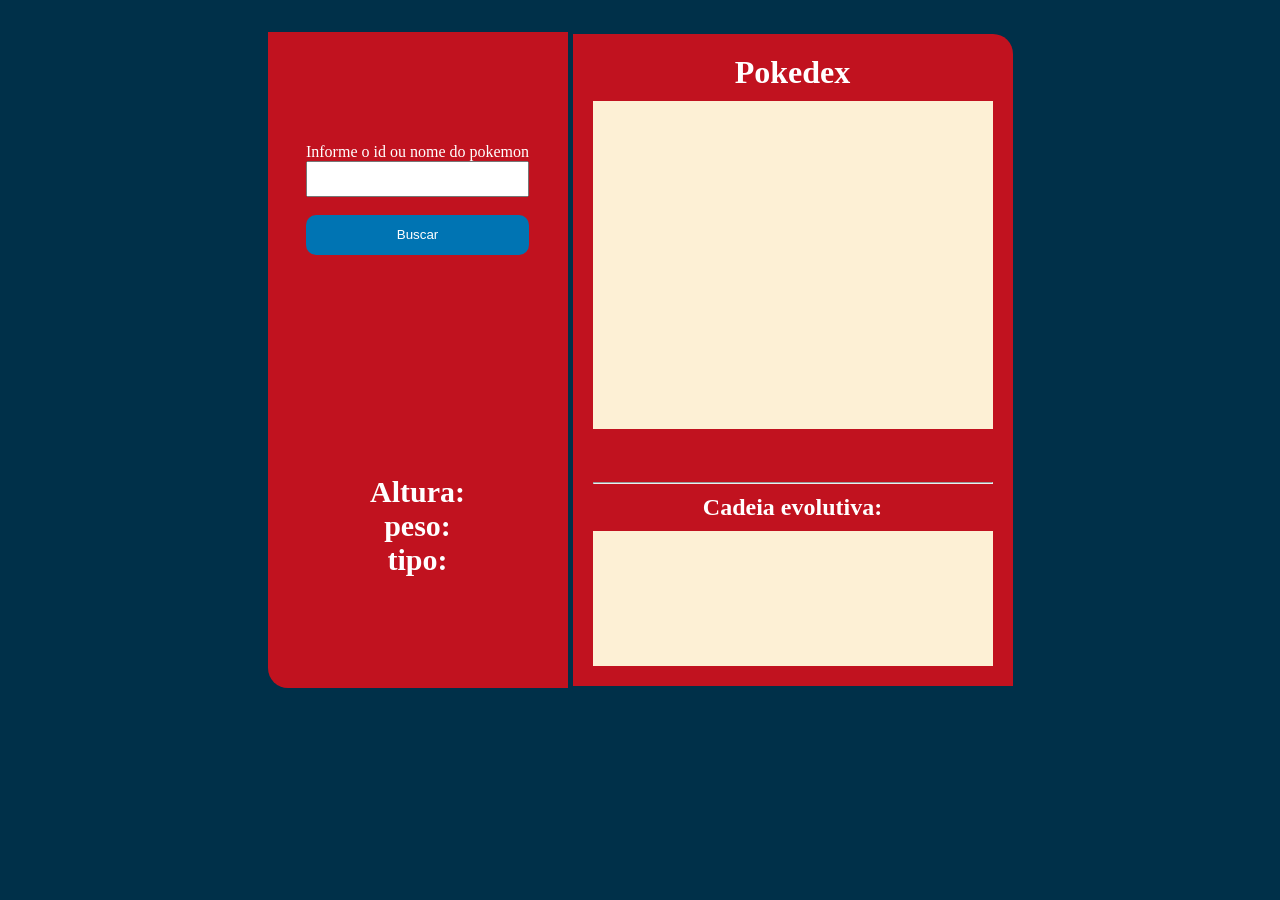
==== pokedex-avancada/index.html @ 4be85bdb "Pastas e correções" ====
<!DOCTYPE html>
<html lang="en">
<head>
    <meta charset="UTF-8">
    <meta name="viewport" content="width=device-width, initial-scale=1.0">
    <title>Pokedex</title>
    <link rel="shortcut icon" href="/favicon/Poké_Ball_icon.svg.webp" type="image/x-icon">
    <link rel="stylesheet" href="style.css">
</head>
<body>

    <div id="pokedex">
        <div id="left">
            <div id="form">
                <label for="pokemon">Informe o id ou nome do pokemon</label>
                <input type="text" name="pokemon" id="pokemon"><br>
                <button id="buscar" onclick="chamarAPI()">Buscar</button>
            </div>
        
        <div id="infos">
            <p><strong>Altura: </strong></p>
            <p><strong>peso: </strong></p>
            <p><strong>tipo: </strong></p>
        </div>

        </div>

        <div id="cartao">
            <h1>Pokedex</h1>
            <div id="imagem">
            </div>

            <div id="nome">
            </div>
            <hr>
            <h2>Cadeia evolutiva:</h2>
            <div id="evo">
                <div class="estagio" id="estagio1">
                </div>
                <div class="estagio" id="estagio2">
                </div>
                <div class="estagio" id="estagio3">
                </div>
            </div>
        </div>
    </div>

    <script src="script.js"></script>
</body>
</html>
---- pokedex-avancada/style.css ----
*{
    margin: 0;
}

body{
    display: flex;
    align-items: center;
    justify-content: center;
    background-color: #003049;
    color: white;
}

#pokedex{
    height: 80vh;
    display: flex;
    justify-content: center;
    align-items: center;
    gap: 5px;
}

#left{
    background-color: #C1121F;
    display: flex;
    flex-direction: column;
    text-align: center;
    align-items: center;
    justify-content: space-around;
    height: 91%;
    width: 300px;
    border-radius: 0 0 0 20px;
}

#cartao{
    display: flex;
    flex-direction: column;
    background-color: #C1121F;
    text-align: center;
    width: 400px;
    height: 85%;
    border-radius: 0 20px 0 0;
    color: white;
    padding: 20px;
    gap: 10px;
}

#form{
    display: flex;
    flex-direction: column;
}

#form input{
    height: 30px;
}

#form button{
    border-radius: 10px;
    height: 40px;
    border-style: none;
    background-color: #0074b3;
    color: white;
}

#form button:hover{
    background-color: #003f61;
}


#evo{
    display: flex;
}

#infos p{
    font-size: 30px;
}

#nome{
    height: 10%;
}

#imagem{
    background-color: #FDF0D5;
    width: 100%;
    height: 100%;
}

#cartao img{
    background-color: #FDF0D5;
    width: 80%;
    height: 95%;
    border-radius: 0 20px 0 0;
}

#evo{
    background-color: #FDF0D5;
    height: 35%;
    color: black;
    display: flex;
    justify-content: center;
    align-items: center;
    justify-content: space-around;
    padding: 10px;
}


@media(width < 700px){
    #pokedex{
        flex-direction: column;
    }
}

@media(width < 410px){
    #cartao{
        width: 300px;
    }
}

@media(height < 800px){
    #pokedex{
        height: 100vh;
    }


    #cartao{
        width: 400px;
        height: 85%;
    }

    #left{
        height: 92%;
    }

    #cartao img{
        height: auto;
        max-height: 100%;
    }

    #imagem{
        width: 100%;
        height: 45%;
    }

}
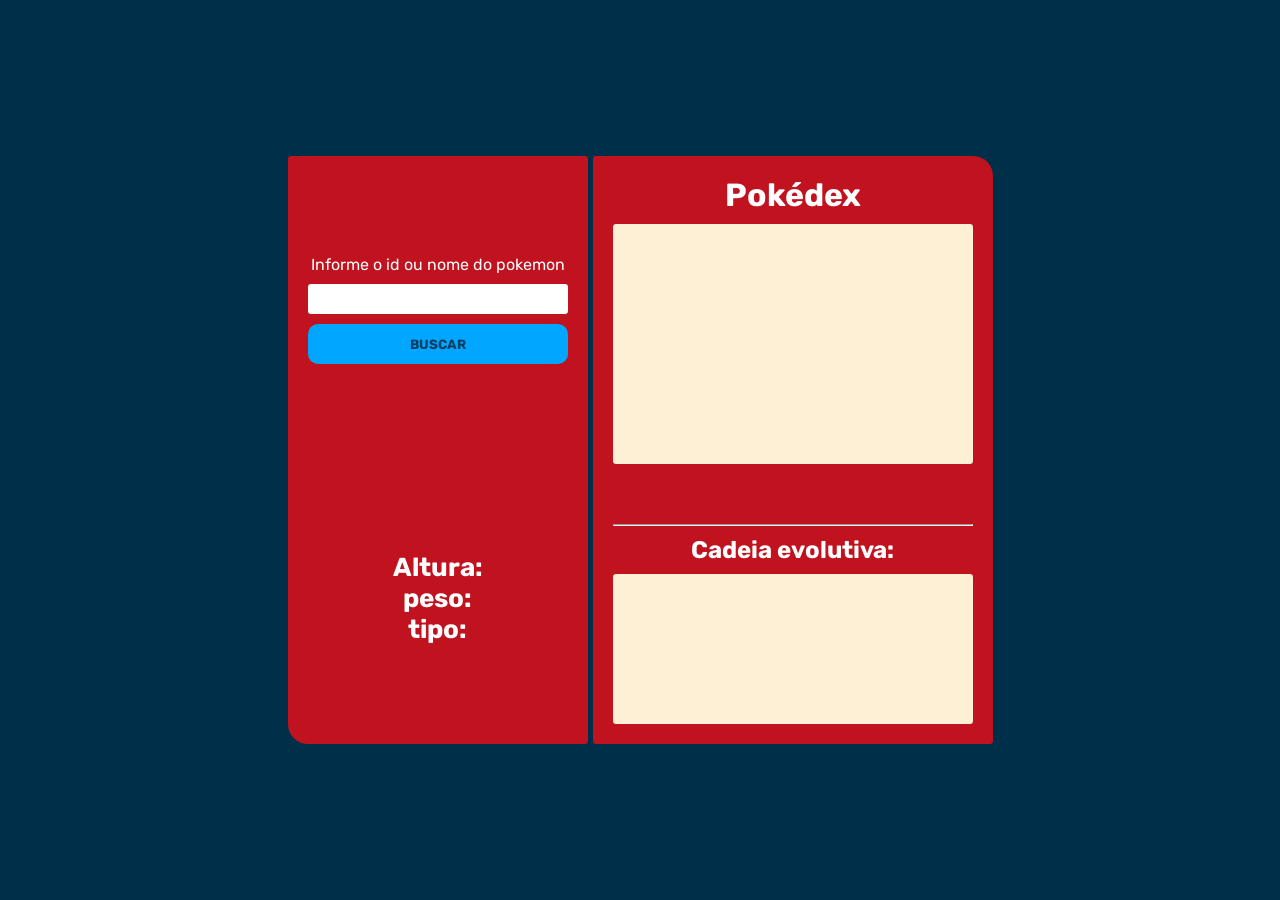
==== commit b1ce9fd8: "Style & general update - av" ====
--- a/pokedex-avancada/index.html
+++ b/pokedex-avancada/index.html
@@ -4,29 +4,31 @@
     <meta charset="UTF-8">
     <meta name="viewport" content="width=device-width, initial-scale=1.0">
     <title>Pokedex</title>
-    <link rel="shortcut icon" href="/favicon/Poké_Ball_icon.svg.webp" type="image/x-icon">
+    <link rel="preconnect" href="https://fonts.googleapis.com">
+<link rel="preconnect" href="https://fonts.gstatic.com" crossorigin>
+<link href="https://fonts.googleapis.com/css2?family=Rubik:ital,wght@0,300..900;1,300..900&display=swap" rel="stylesheet">
+    <link rel="shortcut icon" href="favicon/Poké_Ball_icon.svg.webp" type="image/x-icon">
     <link rel="stylesheet" href="style.css">
 </head>
-<body>
-
+<body class="rubik-regular">
     <div id="pokedex">
         <div id="left">
             <div id="form">
                 <label for="pokemon">Informe o id ou nome do pokemon</label>
                 <input type="text" name="pokemon" id="pokemon"><br>
-                <button id="buscar" onclick="chamarAPI()">Buscar</button>
+                <button id="buscar" onclick="chamarAPI()"><strong>BUSCAR</strong></button>
             </div>
         
-        <div id="infos">
-            <p><strong>Altura: </strong></p>
-            <p><strong>peso: </strong></p>
-            <p><strong>tipo: </strong></p>
-        </div>
+            <div id="infos">
+                <p><strong>Altura: </strong></p>
+                <p><strong>peso: </strong></p>
+                <p><strong>tipo: </strong></p>
+            </div>
 
         </div>
 
         <div id="cartao">
-            <h1>Pokedex</h1>
+            <h1>Pokédex</h1>
             <div id="imagem">
             </div>
 
--- a/pokedex-avancada/style.css
+++ b/pokedex-avancada/style.css
@@ -1,8 +1,19 @@
 *{
     margin: 0;
+    box-sizing: border-box;
+}
+
+.rubik-regular {
+  font-family: "Rubik", sans-serif;
+  font-optical-sizing: auto;
+  font-weight: 400;
+  font-style: normal;
 }
 
 body{
+    min-height: 100vh;
+    min-height: 100dvh;
+    padding: 10px;
     display: flex;
     align-items: center;
     justify-content: center;
@@ -11,12 +22,15 @@
 }
 
 #pokedex{
-    height: 80vh;
-    display: flex;
-    justify-content: center;
-    align-items: center;
+    width: 100%;
+    max-width: 710px;
+    display: flex;
+    justify-content: center;
+    align-items: stretch;
     gap: 5px;
 }
+
+/* ---------- painel esquerdo ---------- */
 
 #left{
     background-color: #C1121F;
@@ -25,119 +39,192 @@
     text-align: center;
     align-items: center;
     justify-content: space-around;
-    height: 91%;
+    gap: 30px;
+    padding: 20px 0;
+    flex: 0 0 300px;
     width: 300px;
-    border-radius: 0 0 0 20px;
-}
-
-#cartao{
-    display: flex;
-    flex-direction: column;
-    background-color: #C1121F;
-    text-align: center;
-    width: 400px;
-    height: 85%;
-    border-radius: 0 20px 0 0;
-    color: white;
-    padding: 20px;
-    gap: 10px;
+    border-radius: 0.2rem 0.2rem 0.2rem 20px;
 }
 
 #form{
     display: flex;
     flex-direction: column;
+    width: 100%;
+    padding: 0 20px;
+}
+
+#form br{
+    display: none;
 }
 
 #form input{
+    margin: 10px 0;
     height: 30px;
+    padding: 0 8px;
+    font-size: 16px;
+    font-family: inherit;
+    border: none;
+    border-radius: 0.2rem;
+}
+
+#form input:focus{
+    outline: #00a6ff solid 3px;
 }
 
 #form button{
     border-radius: 10px;
     height: 40px;
     border-style: none;
-    background-color: #0074b3;
+    font-family: inherit;
+    background-color: #00a6ff;
+    color: #003f61;
+    transition: all 0.3s ease;
+}
+
+#form button:hover{
+    cursor: pointer;
+    background-color: #003f61;
     color: white;
 }
 
-#form button:hover{
-    background-color: #003f61;
-}
-
-
-#evo{
-    display: flex;
+#infos{
+    width: 100%;
+    padding: 0 20px;
 }
 
 #infos p{
-    font-size: 30px;
-}
-
-#nome{
-    height: 10%;
+    font-size: 26px;
+    overflow-wrap: anywhere; /* nomes de tipo/valores grandes não vazam */
+}
+
+/* ---------- cartão ---------- */
+
+#cartao{
+    display: flex;
+    flex-direction: column;
+    background-color: #C1121F;
+    text-align: center;
+    flex: 0 0 400px;
+    width: 400px;
+    height: auto;           
+    border-radius: 0.2rem 20px 0.2rem 0.2rem;
+    color: white;
+    padding: 20px;
+    gap: 10px;
 }
 
 #imagem{
     background-color: #FDF0D5;
     width: 100%;
-    height: 100%;
-}
-
-#cartao img{
-    background-color: #FDF0D5;
-    width: 80%;
-    height: 95%;
-    border-radius: 0 20px 0 0;
-}
+    height: 240px;
+    display: flex;
+    align-items: center;
+    justify-content: center;
+    overflow: hidden;
+    border-radius: 0.2rem;
+}
+
+#imagem img{
+    height: 200px;
+    width: auto;
+    max-width: 100%;
+    object-fit: contain;
+    image-rendering: pixelated; /* sprite pequeno ampliado sem ficar borrado */
+}
+
+#nome{
+    min-height: 40px;
+}
+
+#nome h2{
+    font-size: 1.2rem;
+    overflow-wrap: anywhere;
+    text-transform: capitalize;
+}
+
+/* ---------- cadeia evolutiva ---------- */
 
 #evo{
     background-color: #FDF0D5;
-    height: 35%;
     color: black;
-    display: flex;
-    justify-content: center;
+    min-height: 150px;
+    display: flex;
+    flex-wrap: wrap;         /* em telas estreitas os estágios quebram de linha */
     align-items: center;
     justify-content: space-around;
+    gap: 8px;
     padding: 10px;
-}
-
-
-@media(width < 700px){
+    border-radius: 0.2rem;
+}
+
+.estagio{
+    visibility: hidden;
+    display: flex;
+    flex-direction: column;
+    align-items: center;
+    justify-content: center;
+    flex: 1 1 90px;
+    min-width: 0;
+    max-width: 115px;
+    min-height: 120px;
+    padding: 5px 10px;
+    font-size: 14px;
+    text-align: center;
+    overflow-wrap: anywhere;
+    text-transform: capitalize;
+    background-color: #C1121F20;
+    border-radius: 0.2rem;
+}
+
+.estagio img{
+    width: 72px;
+    height: 72px;
+    object-fit: contain;
+    image-rendering: pixelated;
+}
+
+/* ---------- responsivo ---------- */
+
+@media(width < 780px){
+    body{
+        align-items: flex-start;
+    }
+
     #pokedex{
         flex-direction: column;
+        align-items: center;
+    }
+
+    #left,
+    #cartao{
+        flex: 0 0 auto;
+        width: 100%;
+        max-width: 400px;
+    }
+
+    #left{
+        border-radius: 20px 0.2rem 0.2rem 0.2rem;
+    }
+
+    #cartao{
+        border-radius: 0.2rem 0.2rem 20px 0.2rem;
     }
 }
 
 @media(width < 410px){
-    #cartao{
-        width: 300px;
-    }
-}
-
-@media(height < 800px){
-    #pokedex{
-        height: 100vh;
-    }
-
-
-    #cartao{
-        width: 400px;
-        height: 85%;
-    }
-
-    #left{
-        height: 92%;
-    }
-
-    #cartao img{
-        height: auto;
-        max-height: 100%;
+    body{
+        padding: 10px;
+    }
+
+    #infos p{
+        font-size: 22px;
     }
 
     #imagem{
-        width: 100%;
-        height: 45%;
-    }
-
-}
-
+        height: 200px;
+    }
+
+    #imagem img{
+        height: 160px;
+    }
+}
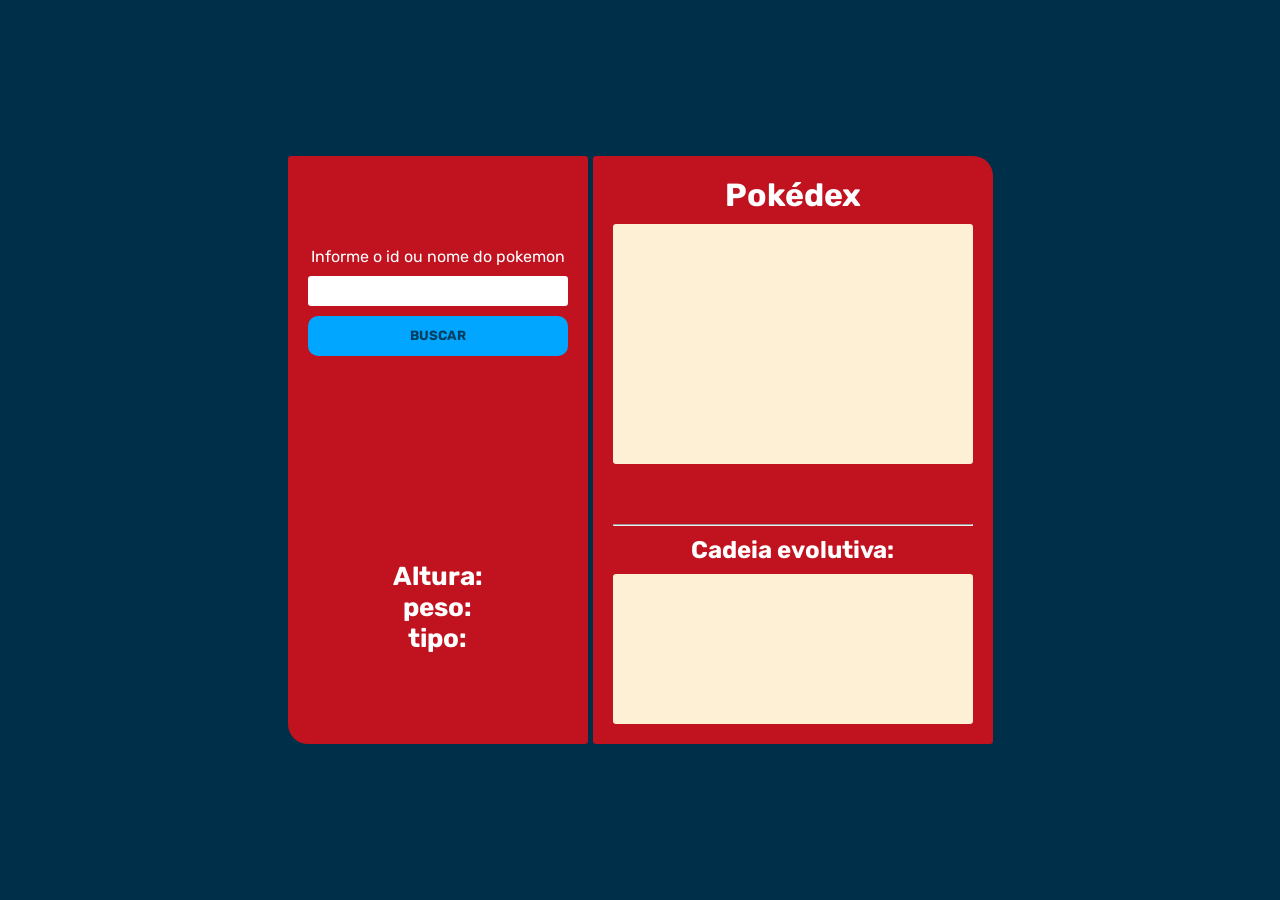
==== commit f2115555: "add: html error msg" ====
--- a/pokedex-avancada/index.html
+++ b/pokedex-avancada/index.html
@@ -17,6 +17,7 @@
                 <label for="pokemon">Informe o id ou nome do pokemon</label>
                 <input type="text" name="pokemon" id="pokemon"><br>
                 <button id="buscar" onclick="chamarAPI()"><strong>BUSCAR</strong></button>
+                <p id="erro" class="msg-erro"></p>
             </div>
         
             <div id="infos">
--- a/pokedex-avancada/style.css
+++ b/pokedex-avancada/style.css
@@ -95,6 +95,16 @@
 #infos p{
     font-size: 26px;
     overflow-wrap: anywhere; /* nomes de tipo/valores grandes não vazam */
+}
+
+.msg-erro{
+    visibility: hidden;
+    color: #C1121F;
+    font-size: 18px;
+    margin-top: 10px;
+    padding: 0.75rem;
+    border-radius: 0.2rem;
+    background-color: #FDF0D5;
 }
 
 /* ---------- cartão ---------- */
